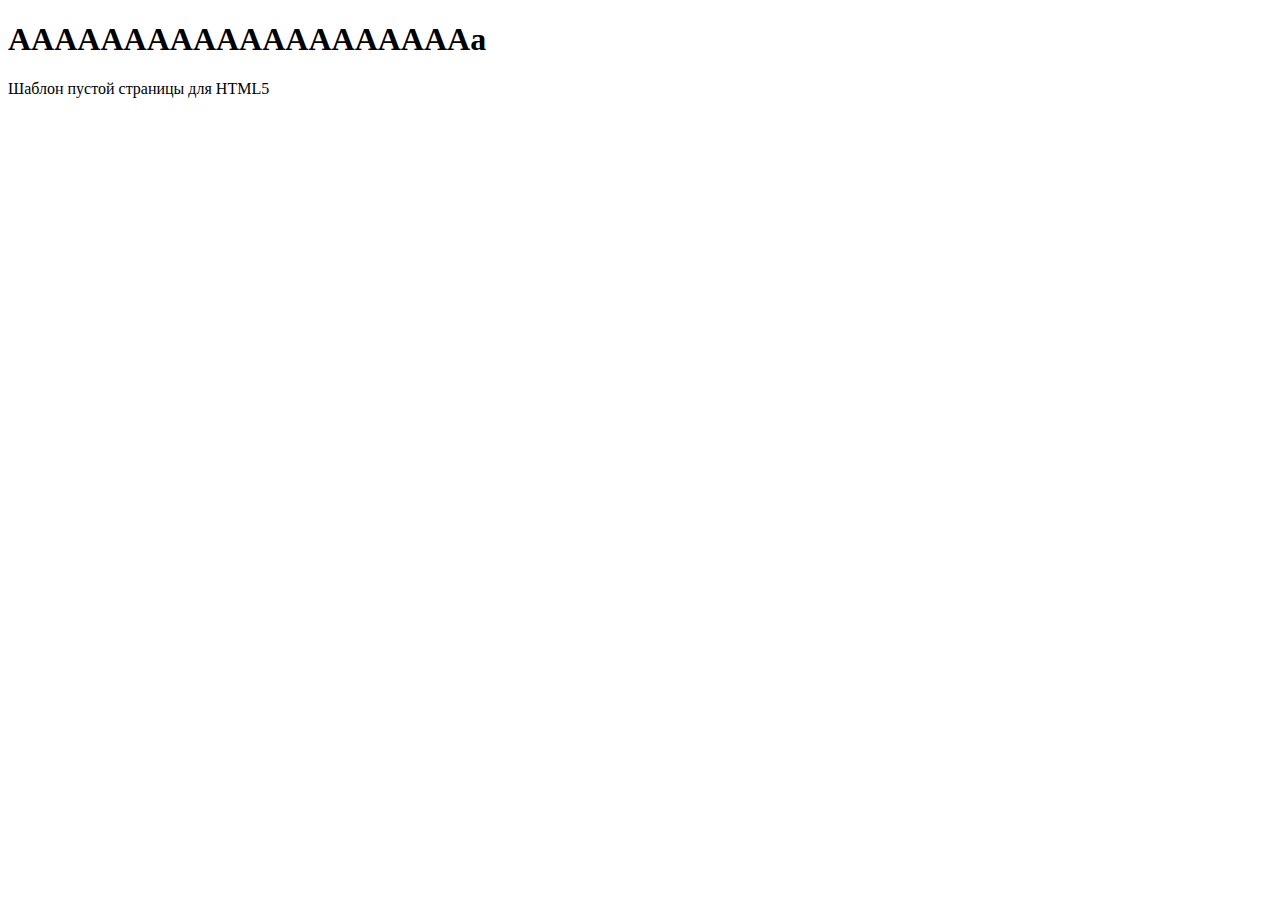
==== htdocs/index2.html @ c287735b "init" ====
<!DOCTYPE html>
<html lang="ru">
<head>

<meta charset="utf-8">
<!-- Предназначен для управления режимом отображением веб-страницы в браузерах Internet Explorer --> 
<meta http-equiv="X-UA-Compatible" content="IE=edge">
<!-- Включает масштабирование на мобильных устройствах -->
<meta name="viewport" content="width=device-width, initial-scale=1.0">
<title>Название страницы22222</title>
<!--
<link href="styles.css" rel="stylesheet" />
<script src="script.js"></script>
-->
</head>
<body>
<h1>AAAAAAAAAAAAAAAAAAAAa</h1>
	<p>Шаблон пустой страницы для HTML5</p>
	

</body>
</html>
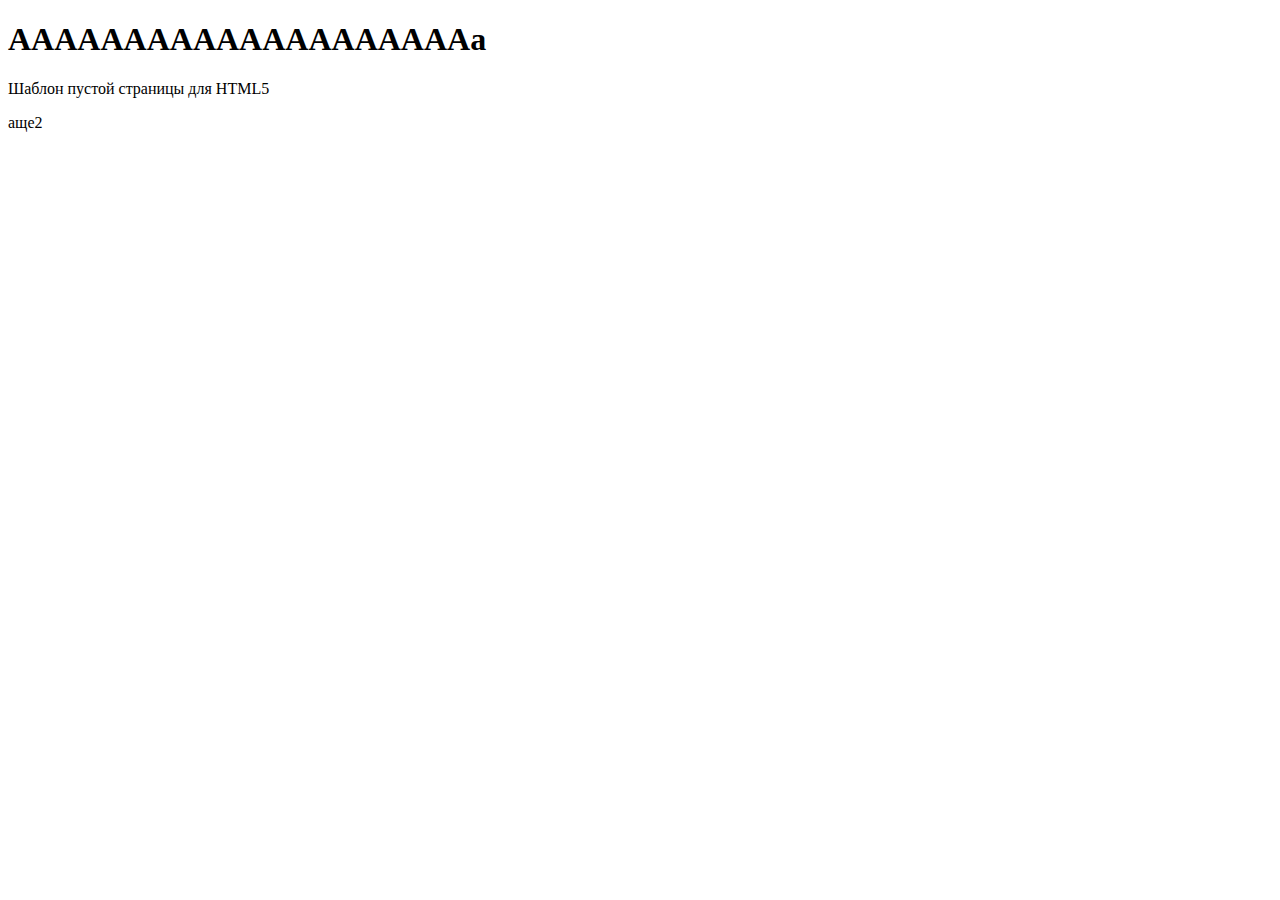
==== commit b7ef77fe: "github" ====
--- a/htdocs/index2.html
+++ b/htdocs/index2.html
@@ -16,7 +16,7 @@
 <body>
 <h1>AAAAAAAAAAAAAAAAAAAAa</h1>
 	<p>Шаблон пустой страницы для HTML5</p>
-	
+	аще2
 
 </body>
 </html>